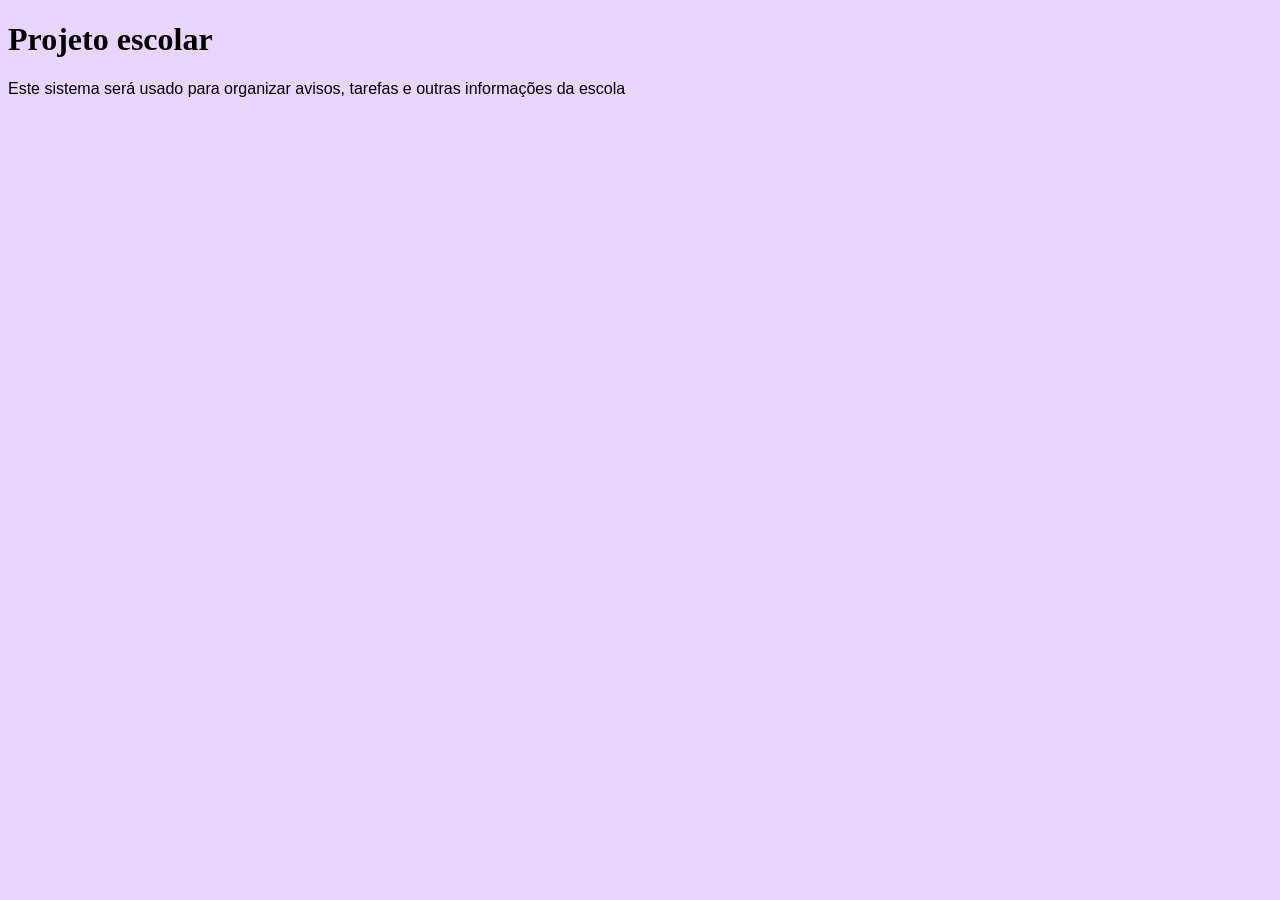
==== Atividade 1/Exercicio1.html @ 35f40899 "Atividades começadas" ====
<!DOCTYPE html>
<html lang="en">
<head>
    <meta charset="UTF-8">
    <meta name="viewport" content="width=device-width, initial-scale=1.0">
    <title>Projeto escolar</title>
    <link rel="stylesheet" href="Exercício1.css">
</head>
<body>
    <h1>Projeto escolar</h1>
    <p1>Este sistema será usado para organizar avisos, tarefas e outras informações da escola</p1>
</body>
</html>
---- Atividade 1/Exercício1.css ----
body {
    background-color: rgb(232, 213, 252);
  }
  h1 { 
     font-family: Papyrus;
  }
  p1 {
    font-family: 'Franklin Gothic Medium', 'Arial Narrow', Arial, sans-serif;
  }
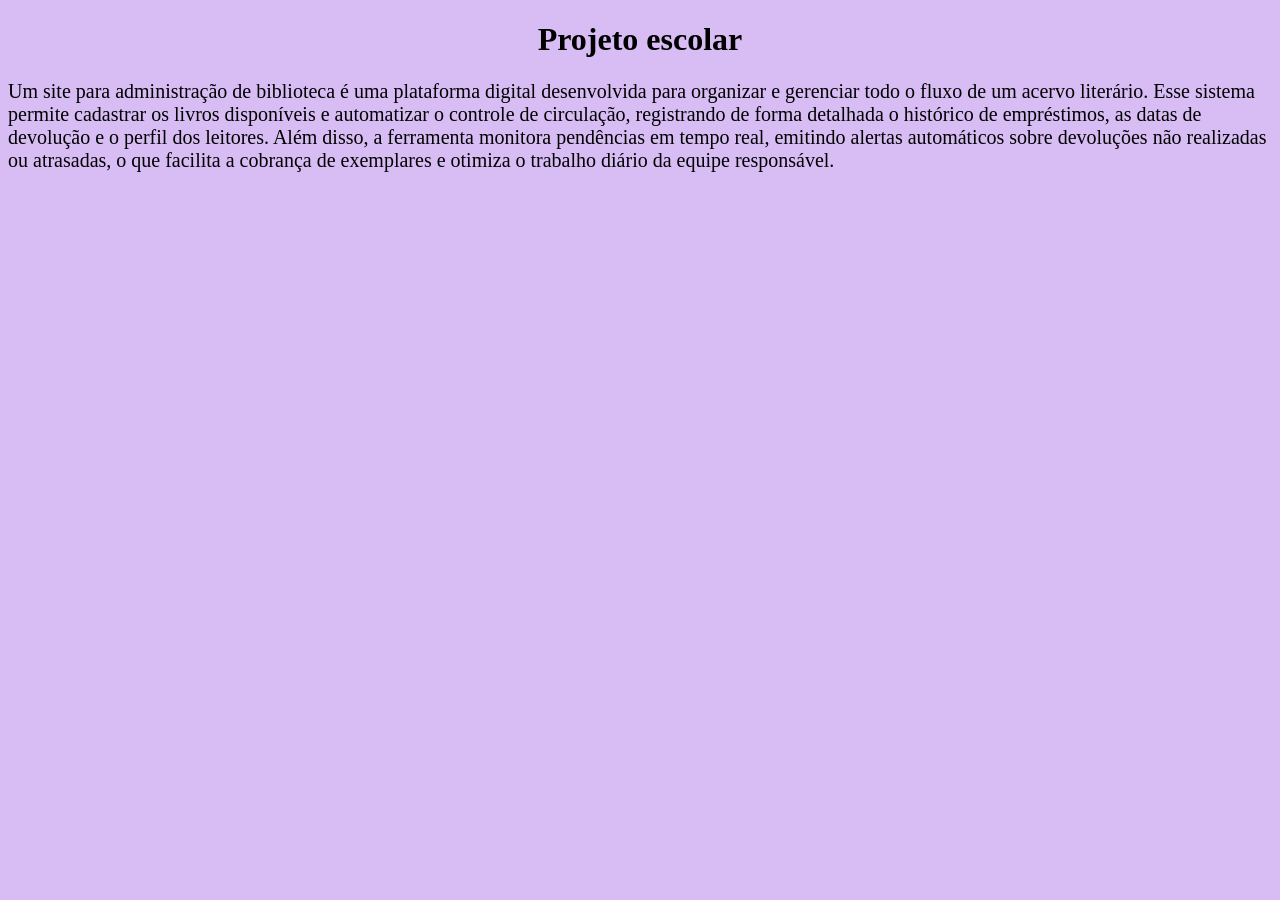
==== commit eb73110e: "Concluindo atividade1 e começando atividade2" ====
--- a/Atividade 1/Exercicio1.html
+++ b/Atividade 1/Exercicio1.html
@@ -8,6 +8,6 @@
 </head>
 <body>
     <h1>Projeto escolar</h1>
-    <p1>Este sistema será usado para organizar avisos, tarefas e outras informações da escola</p1>
+    <p1>Um site para administração de biblioteca é uma plataforma digital desenvolvida para organizar e gerenciar todo o fluxo de um acervo literário. Esse sistema permite cadastrar os livros disponíveis e automatizar o controle de circulação, registrando de forma detalhada o histórico de empréstimos, as datas de devolução e o perfil dos leitores. Além disso, a ferramenta monitora pendências em tempo real, emitindo alertas automáticos sobre devoluções não realizadas ou atrasadas, o que facilita a cobrança de exemplares e otimiza o trabalho diário da equipe responsável.</p1>
 </body>
 </html>
--- a/Atividade 1/Exercício1.css
+++ b/Atividade 1/Exercício1.css
@@ -1,9 +1,15 @@
 body {
-    background-color: rgb(232, 213, 252);
+    background-color: rgb(216, 189, 245);
   }
   h1 { 
      font-family: Papyrus;
+     text-align: center;
   }
   p1 {
-    font-family: 'Franklin Gothic Medium', 'Arial Narrow', Arial, sans-serif;
-  }+    font-family: 'Times New Roman';
+  }
+ p1{
+  font-size: 20px;
+  text-align: center;
+ }
+ 
